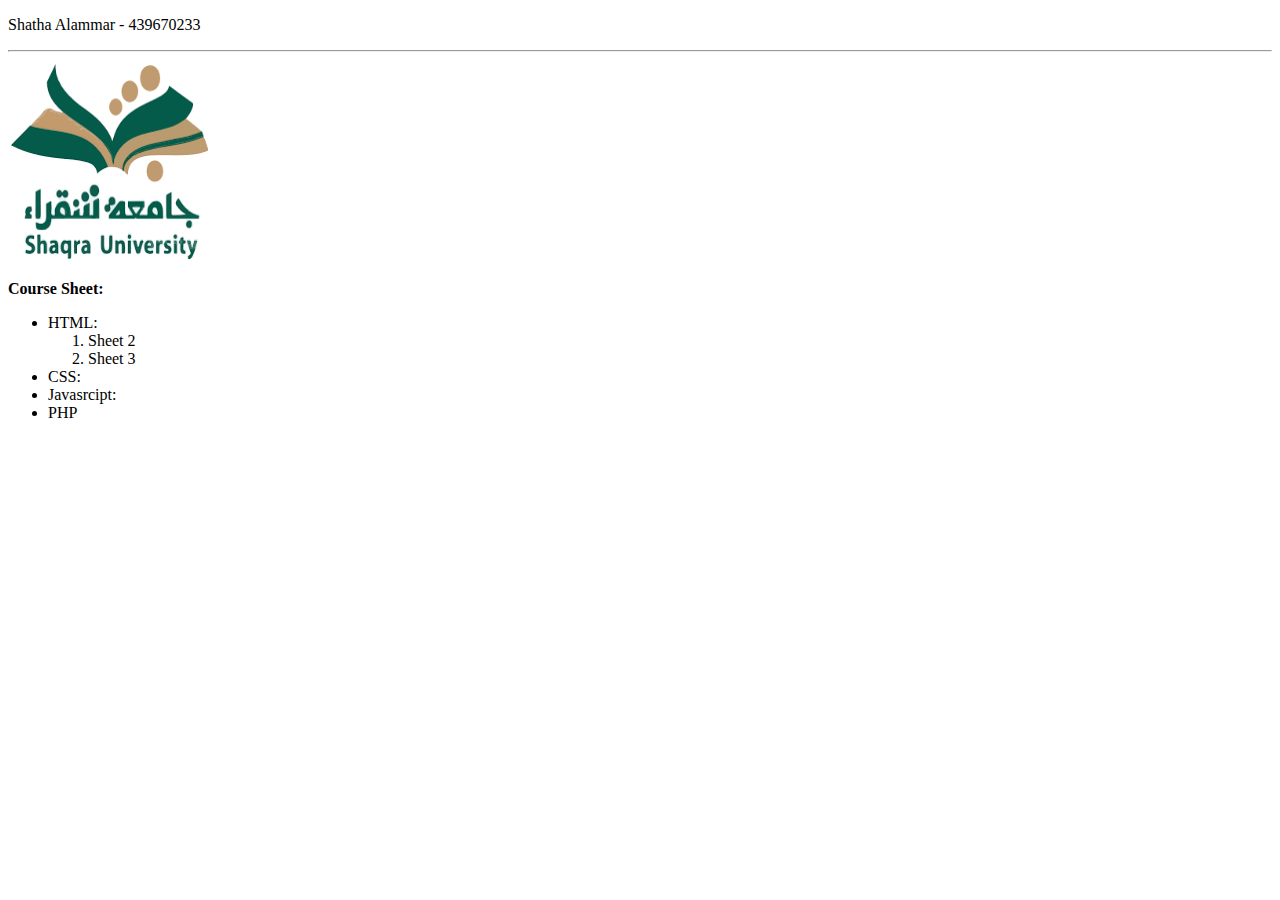
==== index.html @ d8b2c50e "update" ====
<!DOCTYPE html>
<html lang ="en">
    <head>
        <title> My Page </title>
    </head>
    <body>
        <P> Shatha Alammar - 439670233</P>
           <hr> 
           <img src = "image/shaqra.png" width="200" height="200" />
        <P><strong> Course Sheet: </strong></P>
            <ul> 
            <li>HTML:
                <ol>
                    <li> Sheet 2 </li>
                    <li> Sheet 3 </li>
                </ol>
            </li>
            <li> CSS: </li>
            <li> Javasrcipt: </li>
            <li> PHP </li>
        </ul>
    </body>
</html>
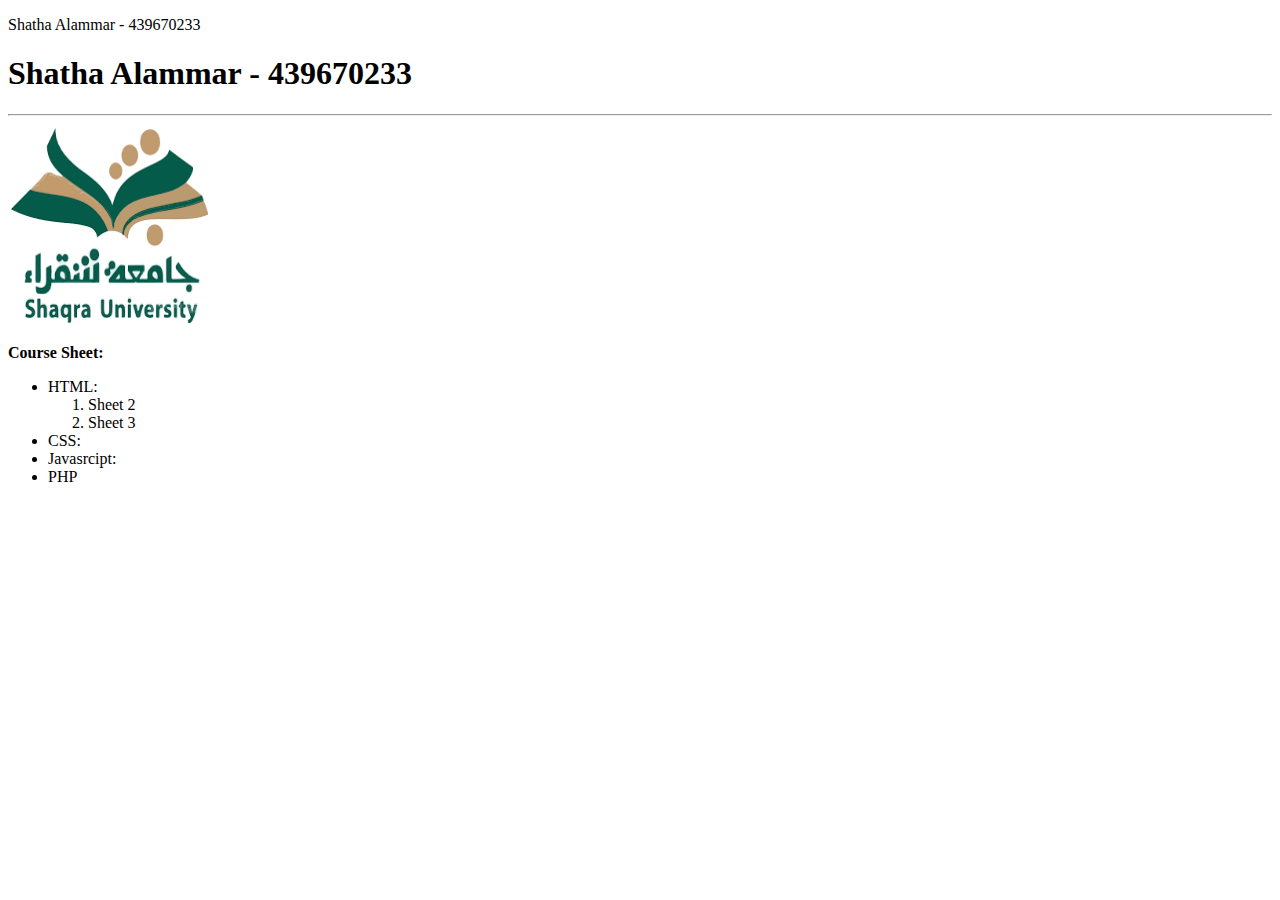
==== commit 72facb09: "Update index.html" ====
--- a/index.html
+++ b/index.html
@@ -1,10 +1,11 @@
 <!DOCTYPE html>
 <html lang ="en">
     <head>
-        <title> My Page </title>
+        <title> Shatha site </title>
     </head>
     <body>
         <P> Shatha Alammar - 439670233</P>
+        <h1> Shatha Alammar - 439670233</h1>
            <hr> 
            <img src = "image/shaqra.png" width="200" height="200" />
         <P><strong> Course Sheet: </strong></P>
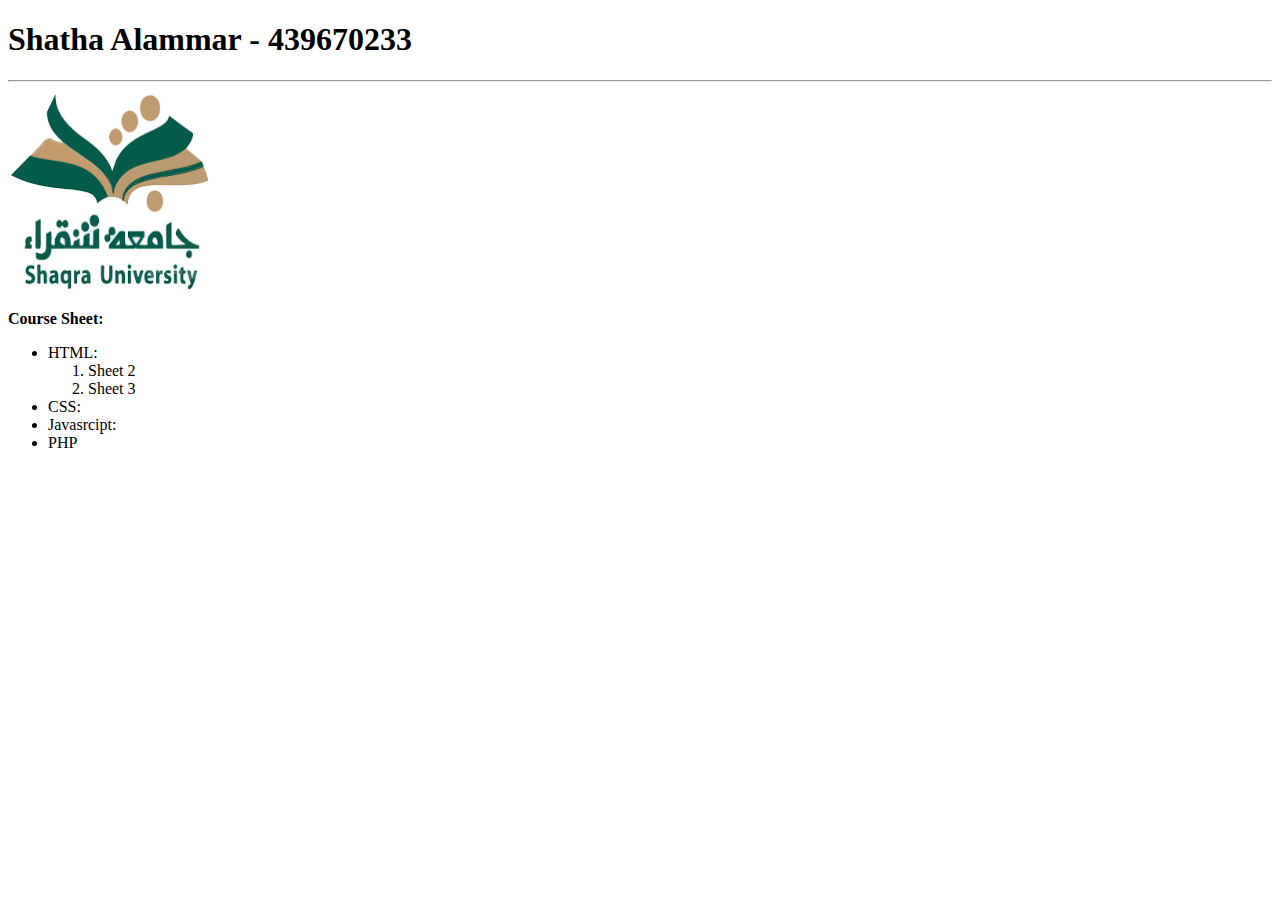
==== commit 2b3620db: "Update index.html" ====
--- a/index.html
+++ b/index.html
@@ -4,7 +4,6 @@
         <title> Shatha site </title>
     </head>
     <body>
-        <P> Shatha Alammar - 439670233</P>
         <h1> Shatha Alammar - 439670233</h1>
            <hr> 
            <img src = "image/shaqra.png" width="200" height="200" />
